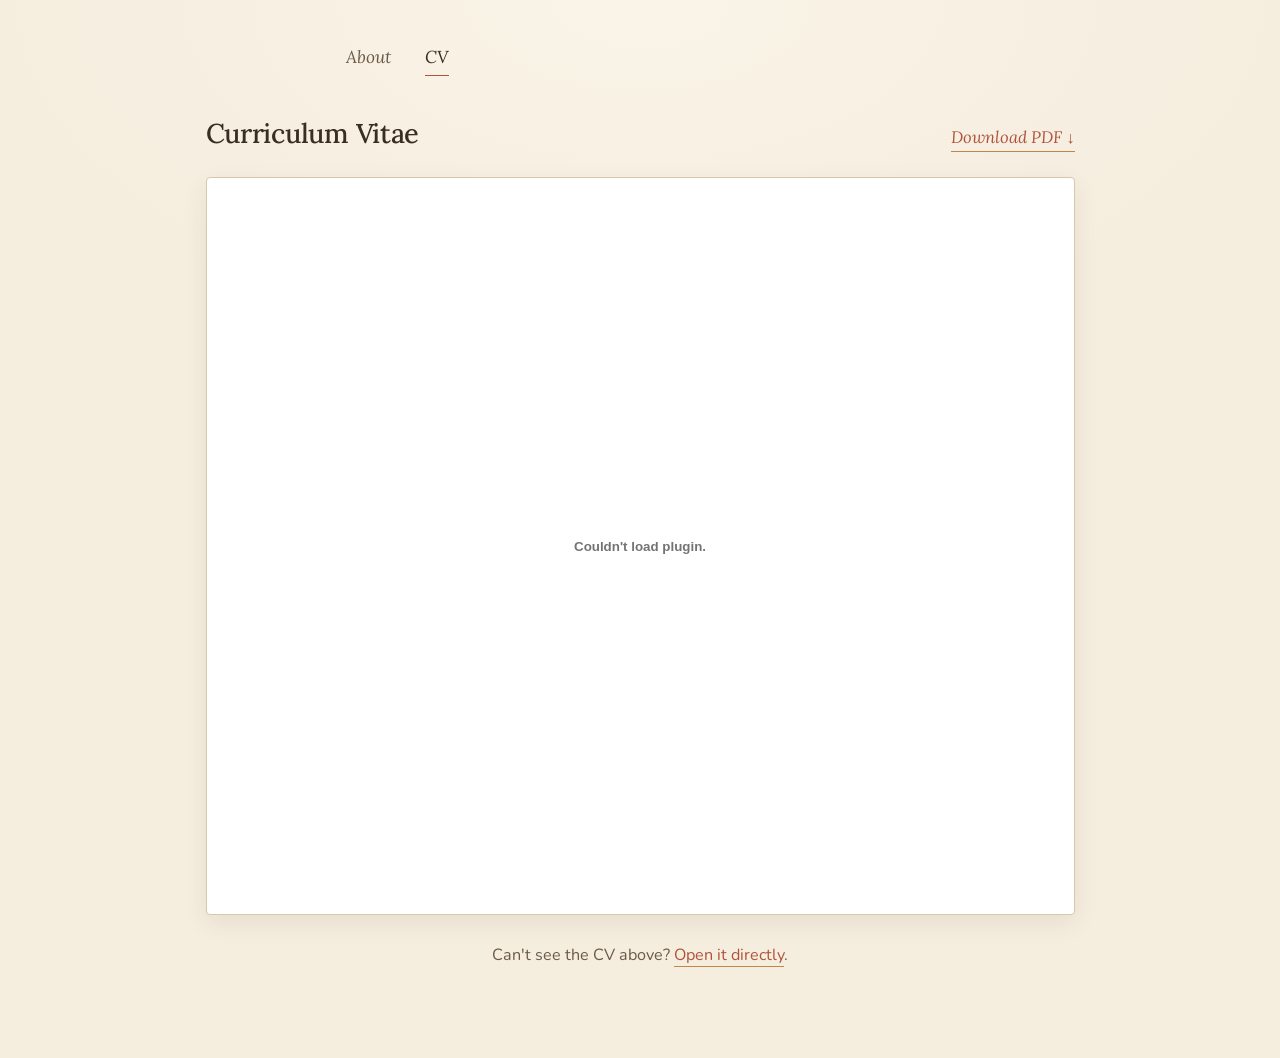
==== cv.html @ 3bea42e1 "Add files via upload" ====
<!DOCTYPE html>
<html lang="en">
<head>
  <meta charset="UTF-8">
  <meta name="viewport" content="width=device-width, initial-scale=1.0">
  <title>CV — Annabel Wade</title>
  <link rel="preconnect" href="https://fonts.googleapis.com">
  <link rel="preconnect" href="https://fonts.gstatic.com" crossorigin>
  <link href="https://fonts.googleapis.com/css2?family=Lora:ital,wght@0,400;0,500;0,600;1,400;1,500&family=Nunito:wght@300;400;500;600&display=swap" rel="stylesheet">
  <link rel="stylesheet" href="style.css">
</head>
<body class="cv-page">
  <nav>
    <a href="index.html">About</a>
    <a href="cv.html" class="active">CV</a>
  </nav>

  <main class="cv-main">
    <div class="cv-header">
      <h2>Curriculum Vitae</h2>
      <a href="cv.pdf" download class="cv-download">Download PDF ↓</a>
    </div>
    <embed src="cv.pdf" type="application/pdf" class="cv-embed">
    <p class="cv-fallback">Can't see the CV above? <a href="cv.pdf">Open it directly</a>.</p>
  </main>
</body>
</html>
---- style.css ----
/* ---- Palette: warm cream + terracotta + burnt amber ---- */
:root {
  --bg: #F5EDDE;
  --bg-glow: #FAF4E8;
  --text: #3A2D22;
  --text-soft: #6B5A48;
  --accent: #B0533A;       /* terracotta */
  --accent-warm: #C2864A;  /* burnt amber */
  --rule: #D8C7AB;
}

* { box-sizing: border-box; }

html, body {
  margin: 0;
  padding: 0;
  background: var(--bg);
  background-image: radial-gradient(ellipse 80% 60% at 50% 0%, var(--bg-glow) 0%, var(--bg) 65%);
  background-attachment: fixed;
  color: var(--text);
  font-family: 'Nunito', sans-serif;
  font-weight: 400;
  font-size: 17px;
  line-height: 1.7;
  -webkit-font-smoothing: antialiased;
  min-height: 100vh;
}

/* ---- Nav ---- */
nav {
  max-width: 640px;
  margin: 0 auto;
  padding: 2.5rem 1.5rem 0;
  display: flex;
  gap: 2rem;
  font-family: 'Lora', serif;
  font-style: italic;
  font-size: 1.02rem;
}

nav a {
  color: var(--text-soft);
  text-decoration: none;
  border-bottom: 1px solid transparent;
  padding-bottom: 3px;
  transition: color 0.2s ease, border-color 0.2s ease;
}

nav a:hover { color: var(--accent); }

nav a.active {
  color: var(--text);
  border-bottom-color: var(--accent);
}

/* ---- Main column ---- */
main {
  max-width: 640px;
  margin: 0 auto;
  padding: 3rem 1.5rem 4rem;
}

/* ---- Photo ---- */
.profile-photo {
  width: 180px;
  height: 180px;
  border-radius: 50%;
  object-fit: cover;
  display: block;
  margin: 0 auto 2.5rem;
  border: 4px solid var(--bg-glow);
  box-shadow:
    0 0 0 1px var(--rule),
    0 10px 28px rgba(58, 45, 34, 0.14);
}

/* ---- Heading ---- */
h1 {
  font-family: 'Lora', serif;
  font-weight: 500;
  font-size: 2.15rem;
  letter-spacing: -0.01em;
  margin: 0 0 1.75rem;
  text-align: center;
}

.wave {
  display: inline-block;
  animation: wave 2.6s ease-in-out infinite;
  transform-origin: 70% 75%;
}

@keyframes wave {
  0%, 65%, 100% { transform: rotate(0); }
  10% { transform: rotate(14deg); }
  20% { transform: rotate(-8deg); }
  30% { transform: rotate(14deg); }
  40% { transform: rotate(-4deg); }
  50% { transform: rotate(10deg); }
}

/* ---- Body text & links ---- */
p { margin: 0 0 1.2rem; }

a {
  color: var(--accent);
  text-decoration: none;
  border-bottom: 1px solid var(--accent-warm);
  transition: color 0.2s ease, border-color 0.2s ease;
}

a:hover {
  color: var(--text);
  border-bottom-color: var(--text);
}

.email { margin-top: 1.5rem; }

/* ---- Socials footer ---- */
.socials {
  margin-top: 3rem;
  padding-top: 2rem;
  border-top: 1px solid var(--rule);
  display: flex;
  gap: 1.25rem;
  justify-content: center;
  align-items: center;
  font-family: 'Lora', serif;
  font-size: 0.98rem;
  flex-wrap: wrap;
}

.socials a {
  border-bottom: none;
  color: var(--text-soft);
  letter-spacing: 0.01em;
  position: relative;
}

.socials a::after {
  content: '';
  position: absolute;
  left: 0; right: 0; bottom: -3px;
  height: 1px;
  background: var(--accent);
  transform: scaleX(0);
  transform-origin: left;
  transition: transform 0.25s ease;
}

.socials a:hover { color: var(--accent); }
.socials a:hover::after { transform: scaleX(1); }

.socials .dot {
  color: var(--rule);
  user-select: none;
}

/* ---- CV page ---- */
.cv-page main.cv-main {
  max-width: 920px;
  padding-top: 2rem;
}

.cv-header {
  display: flex;
  align-items: baseline;
  justify-content: space-between;
  margin-bottom: 1.25rem;
  flex-wrap: wrap;
  gap: 0.75rem;
}

.cv-header h2 {
  font-family: 'Lora', serif;
  font-weight: 500;
  font-size: 1.6rem;
  margin: 0;
  letter-spacing: -0.01em;
}

.cv-download {
  font-family: 'Lora', serif;
  font-style: italic;
  font-size: 0.98rem;
}

.cv-embed {
  width: 100%;
  height: 82vh;
  min-height: 540px;
  border: 1px solid var(--rule);
  border-radius: 4px;
  background: white;
  box-shadow: 0 8px 24px rgba(58, 45, 34, 0.08);
}

.cv-fallback {
  margin-top: 1rem;
  font-size: 0.95rem;
  color: var(--text-soft);
  text-align: center;
}

/* ---- Mobile ---- */
@media (max-width: 600px) {
  h1 { font-size: 1.8rem; }
  .profile-photo { width: 150px; height: 150px; margin-bottom: 2rem; }
  main { padding: 2rem 1.25rem 3rem; }
  nav { padding: 1.75rem 1.25rem 0; gap: 1.5rem; }
  .cv-embed { height: 75vh; }
}
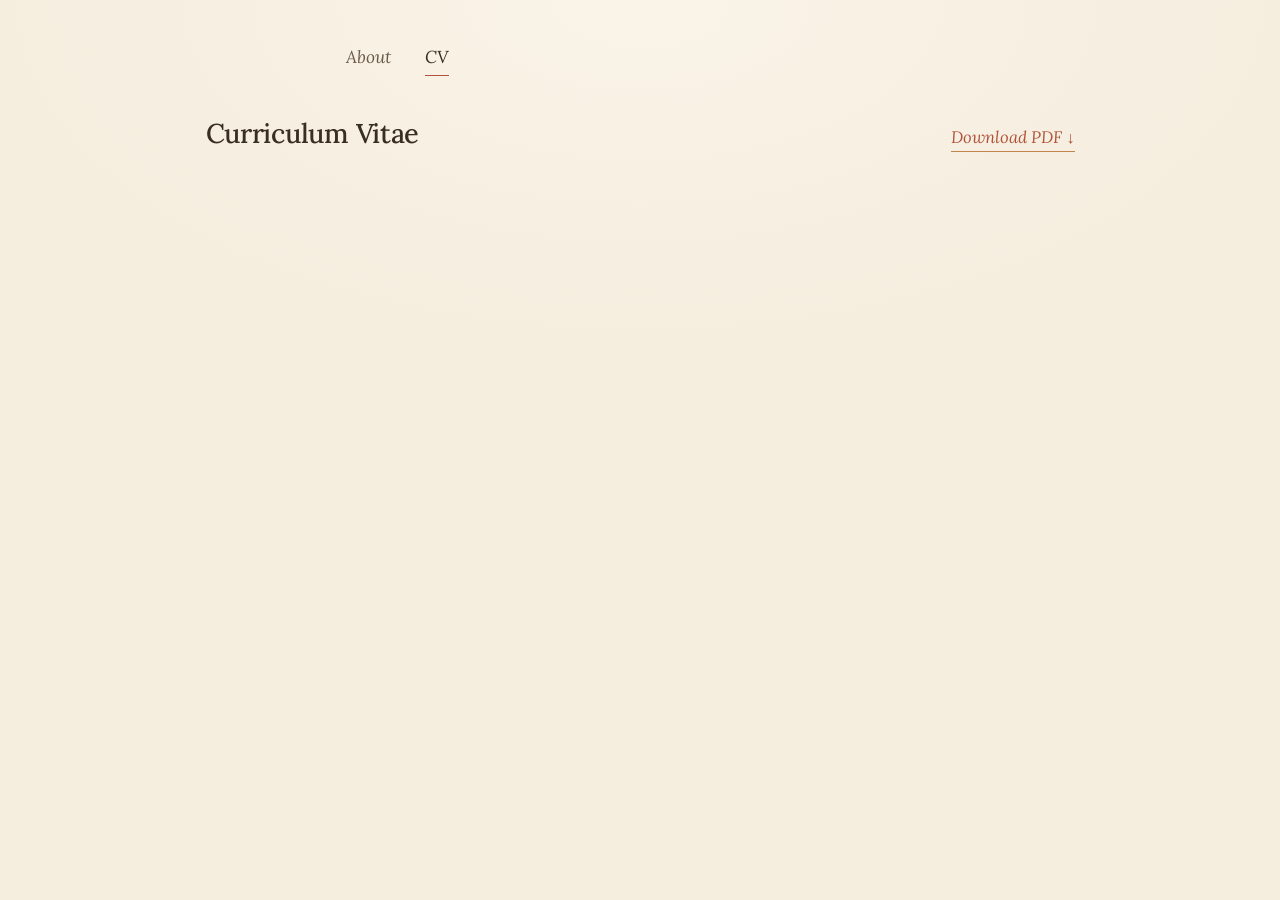
==== commit 15d5deda: "Fix download link for CV PDF file Updated the download link for the CV PDF file to use 'CV.pdf'." ====
--- a/cv.html
+++ b/cv.html
@@ -18,10 +18,8 @@
   <main class="cv-main">
     <div class="cv-header">
       <h2>Curriculum Vitae</h2>
-      <a href="cv.pdf" download class="cv-download">Download PDF ↓</a>
+      <a href="CV.pdf" download class="cv-download">Download PDF ↓</a>
     </div>
-    <embed src="cv.pdf" type="application/pdf" class="cv-embed">
-    <p class="cv-fallback">Can't see the CV above? <a href="cv.pdf">Open it directly</a>.</p>
   </main>
 </body>
 </html>
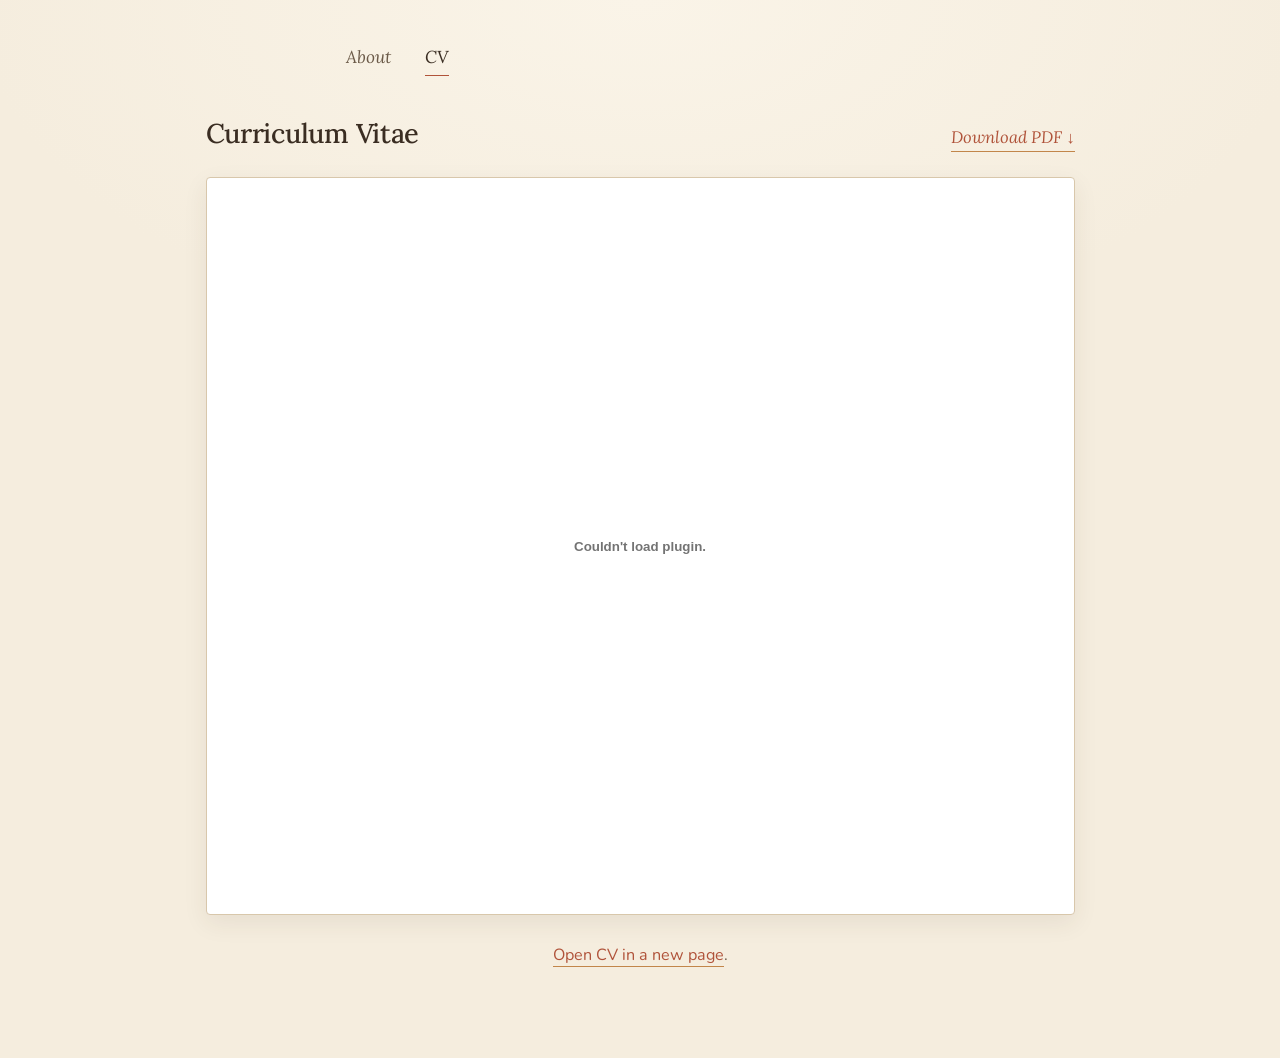
==== commit 5268447d: "Embed CV.pdf in cv.html with download link Added PDF embed and fallback link for CV." ====
--- a/cv.html
+++ b/cv.html
@@ -14,12 +14,15 @@
     <a href="index.html">About</a>
     <a href="cv.html" class="active">CV</a>
   </nav>
-
+ 
   <main class="cv-main">
     <div class="cv-header">
       <h2>Curriculum Vitae</h2>
       <a href="CV.pdf" download class="cv-download">Download PDF ↓</a>
     </div>
+    <embed src="CV.pdf" type="application/pdf" class="cv-embed">
+    <p class="cv-fallback"> <a href="CV.pdf">Open CV in a new page</a>.</p>
   </main>
 </body>
 </html>
+ 
